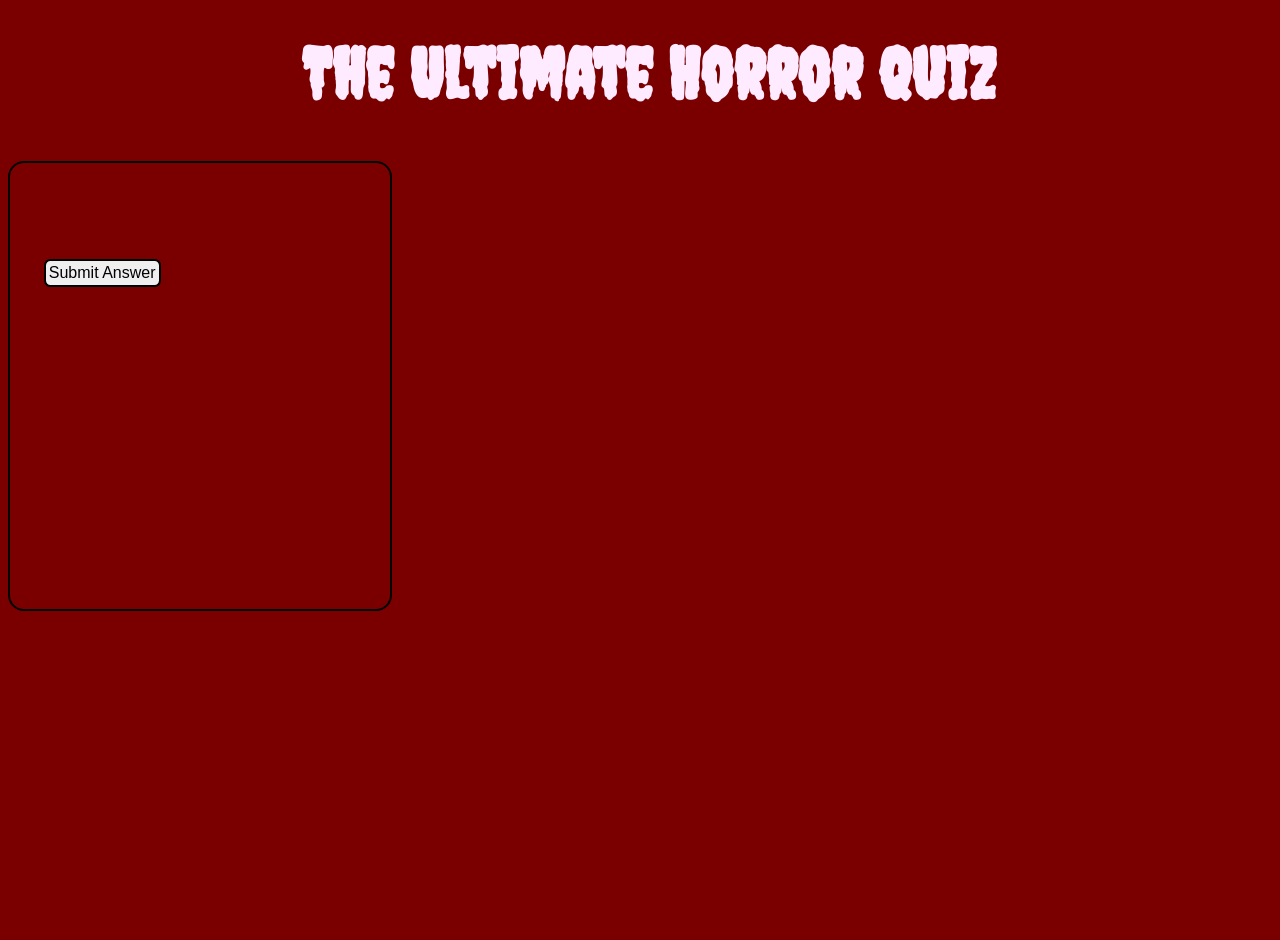
==== index.html @ d345ab64 "changed javascript code to make it more easy to read" ====
<!DOCTYPE html>
<html lang="en">
  <head>
    <meta charset="UTF-8">
    <meta name="viewport" content="width=device-width, initial-scale=1.0">
    <title>Ultimate Horror Quiz</title>
    <!-- favicon -->
    <link rel="icon" type="image/png"  href="assets/images/icons8-horror-64.png">
    <!-- stylesheet -->
    <link rel="stylesheet" href="assets/css/style.css">
    <link rel="preconnect" href="https://fonts.googleapis.com">
    <link rel="preconnect" href="https://fonts.gstatic.com" crossorigin>
    <link href="https://fonts.googleapis.com/css2?family=Creepster&display=swap" rel="stylesheet">
</head>
<body>
    <header>
      <h1>The Ultimate Horror Quiz</h1>
    </header>
    <!-- quiz container -->
    <div class="quiz">
      <div class="question">
      </div>
      <div class="choices">
      </div>
      <button id="submit">Submit Answer</button>
    </div>
    
<!-- javascript link -->
 <script src="assets/js/script.js"></script>   
</body>
</html>
---- assets/css/style.css ----
body {
    display: block;
    height: 100vh;
    width: 100vw;
    background: #7a0000;
}

h1 {
    position: relative;
    font-family: 'Creepster', system-ui;
    font-size: 70px;
    text-align: center;
    margin-top: 2rem;
    color: #ffebff;
}

.quiz {
    display: block;
    box-sizing: border-box;
    border: 2px solid #000000;
    border-radius: 1rem;
    height: 50%;
    width: 30%;
    padding: 2rem;
}

.question {
    font-family: 'creepster', system-ui,;
    font-size: 20px;
    color: #ffebff;
}

.choices {
    font-family: 'creepster', system-ui,;
    font-size: 20px;
    color: #ffebff;
}



#submit {
    cursor: pointer;
    margin: .1em;
    margin-top: 4rem;
    font-family: 'Franklin Gothic Medium', 'Arial Narrow', Arial, sans-serif;
    font-size: 16px;
    border: 2px solid #000000;
    border-radius: .4rem;
    padding: .2rem;
    
}

#submit:hover {
    background-color: aqua;
}
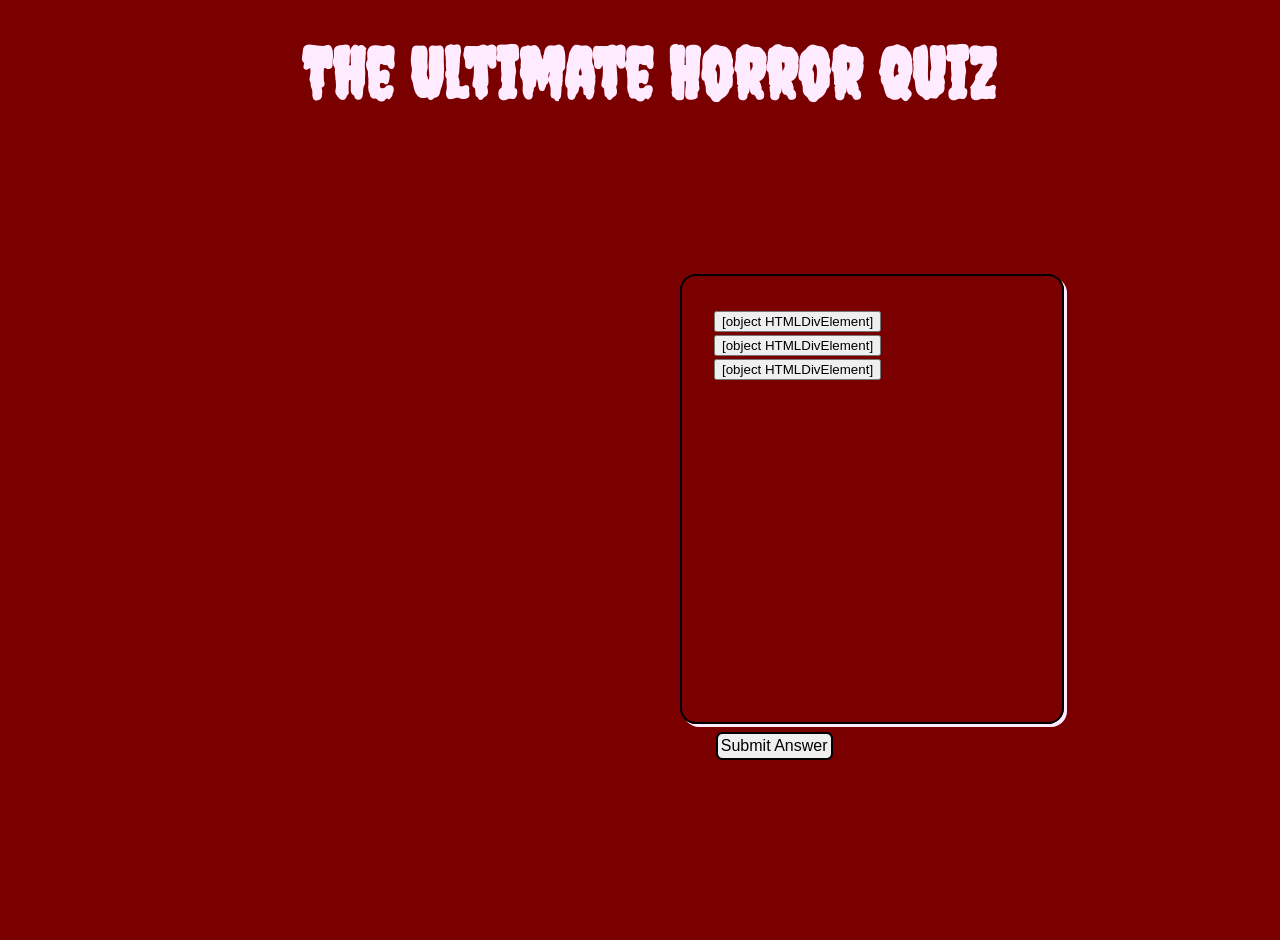
==== commit 7b755393: "updates to style.css" ====
--- a/index.html
+++ b/index.html
@@ -18,14 +18,13 @@
     </header>
     <!-- quiz container -->
     <div class="quiz">
-      <div class="question">
+      <div id="question">
       </div>
-      <div class="choices">
+      <div id="choices">
       </div>
       <button id="submit">Submit Answer</button>
     </div>
-    
-<!-- javascript link -->
- <script src="assets/js/script.js"></script>   
+    <!-- javascript link -->
+    <script src="assets/js/script.js"></script>   
 </body>
 </html>
--- a/assets/css/style.css
+++ b/assets/css/style.css
@@ -22,26 +22,27 @@
     height: 50%;
     width: 30%;
     padding: 2rem;
+    margin-left: 42rem;
+    margin-top: 10rem;
+    box-shadow: 3px 3px #ffebff;
 }
 
-.question {
+#question {
     font-family: 'creepster', system-ui,;
     font-size: 20px;
     color: #ffebff;
 }
 
-.choices {
+#choices {
     font-family: 'creepster', system-ui,;
     font-size: 20px;
     color: #ffebff;
 }
 
-
-
 #submit {
     cursor: pointer;
     margin: .1em;
-    margin-top: 4rem;
+    margin-top: 22rem;
     font-family: 'Franklin Gothic Medium', 'Arial Narrow', Arial, sans-serif;
     font-size: 16px;
     border: 2px solid #000000;
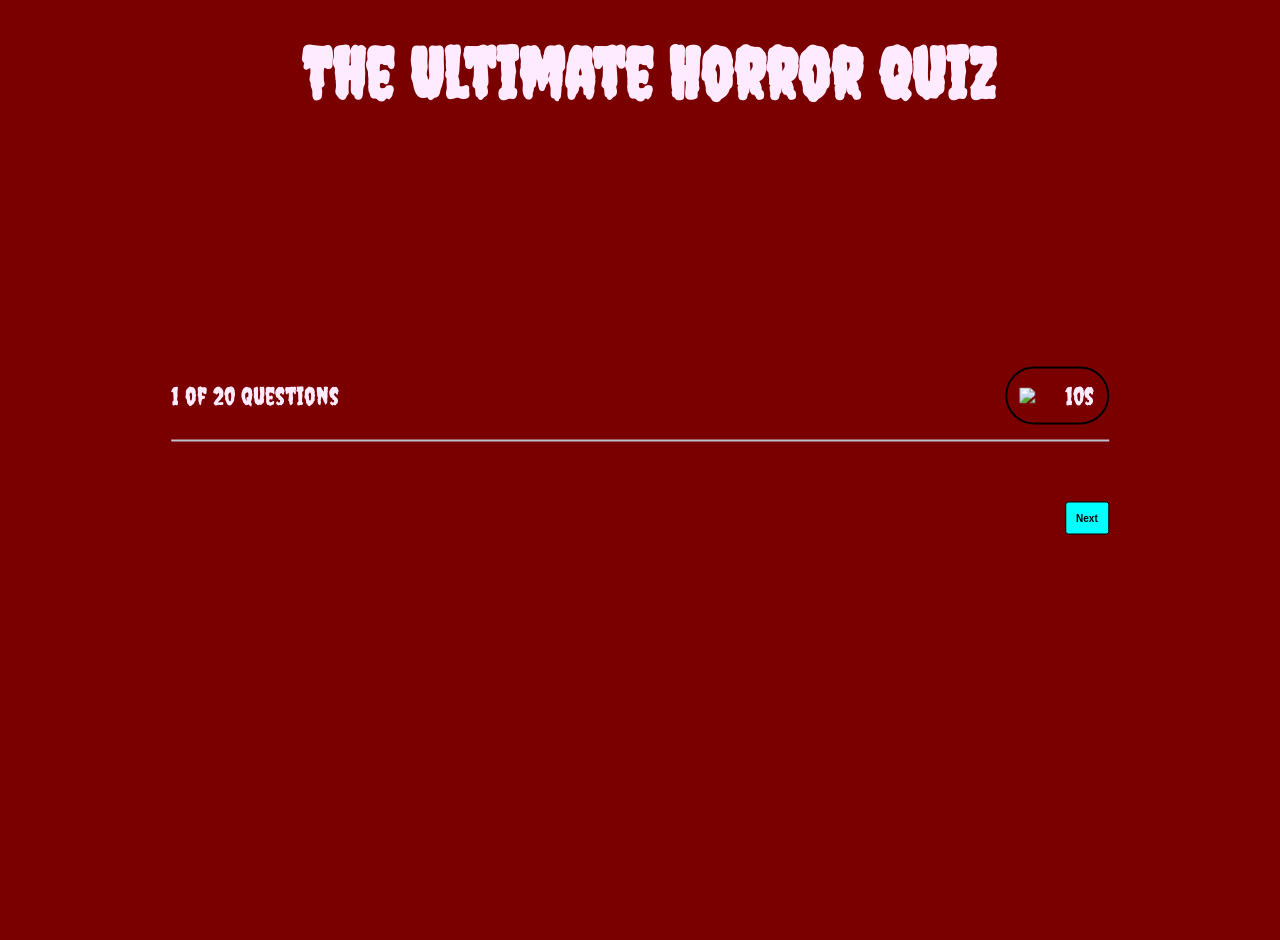
==== commit c2891d69: "new styles and html added" ====
--- a/index.html
+++ b/index.html
@@ -16,15 +16,28 @@
     <header>
       <h1>The Ultimate Horror Quiz</h1>
     </header>
-    <!-- quiz container -->
-    <div class="quiz">
-      <div id="question">
-      </div>
-      <div id="choices">
-      </div>
-      <button id="submit">Submit Answer</button>
+    <div class="start-screen">
+    <button id="start-button">Start</button>
+</div>
+<div id="display-container">
+    <div class="header">
+        <div class="number-of-count">
+            <span class="number-of-question">1 of 20 questions</span>
+        </div>
+        <div class="timer-div">
+            <img src="https://uxwing.com/wp-content/themes/uxwing/download/time-and-date/stopwatch-icon.png"width="20px">
+            <span class="time-left">10s</span>
+        </div>
     </div>
-    <!-- javascript link -->
-    <script src="assets/js/script.js"></script>   
+    <div id="container">
+        <!-- questions and options will be displayed here -->
+    </div>
+    <button id="next-button">Next</button>
+</div>
+<div class="score-container hide">
+    <div id="user-score">Demo Score</div>
+    <button id="restart">Restart</button>
+</div>
+    <script src="assets/js/quiz.js"></script>   
 </body>
 </html>
--- a/assets/css/style.css
+++ b/assets/css/style.css
@@ -14,50 +14,118 @@
     color: #ffebff;
 }
 
-.quiz {
-    display: block;
-    box-sizing: border-box;
-    border: 2px solid #000000;
-    border-radius: 1rem;
-    height: 50%;
-    width: 30%;
-    padding: 2rem;
-    margin-left: 42rem;
-    margin-top: 10rem;
-    box-shadow: 3px 3px #ffebff;
+.start-screen,
+.score-container {
+  position: absolute;
+  top: 0;
+  width: 100%;
+  height: 100%;
+  display: flex;
+  flex-direction: column;
+  align-items: center;
+  justify-content: center;
 }
-
-#question {
-    font-family: 'creepster', system-ui,;
-    font-size: 20px;
-    color: #ffebff;
+button {
+  border: none;
+  outline: none;
+  cursor: pointer;
 }
-
-#choices {
-    font-family: 'creepster', system-ui,;
-    font-size: 20px;
-    color: #ffebff;
+#start-button,
+#restart {
+  font-size: 1.3em;
+  padding: 0.5em 1.8em;
+  border-radius: 0.2em;
+  box-shadow: 0 20px 30px rgba(0, 0, 0, 0.4);
 }
-
-#submit {
-    cursor: pointer;
-    margin: .1em;
-    margin-top: 22rem;
-    font-family: 'Franklin Gothic Medium', 'Arial Narrow', Arial, sans-serif;
-    font-size: 16px;
-    border: 2px solid #000000;
-    border-radius: .4rem;
-    padding: .2rem;
-    
+#restart {
+  margin-top: 0.9em;
 }
-
-#submit:hover {
-    background-color: aqua;
+#display-container {
+  font-family: 'Creepster', system-ui;
+  font-size: 25px;
+  color: #ffebff;
+  background-color: #7a0000;
+  padding: 3.1em 1.8em;
+  width: 80%;
+  max-width: 37.5em;
+  margin: 0 auto;
+  position: absolute;
+  transform: translate(-50%, -50%);
+  top: 50%;
+  left: 50%;
+  border-radius: 0.6em;
 }
+.header {
+  margin-bottom: 1.8em;
+  display: flex;
+  justify-content: space-between;
+  align-items: center;
+  padding-bottom: 0.6em;
+  border-bottom: 0.1em solid #c0bfd2;
+}
+.timer-div {
+  background-color: #7a0000;
+  width: 3em;
+  border: 2px solid #000000;
+  border-radius: 1.8em;
+  display: flex;
+  align-items: center;
+  justify-content: space-between;
+  padding: .5em;
+}
+.question {
+  margin-bottom: 1.25em;
+  font-weight: 600;
+}
+.option-div {
+  font-size: 0.9em;
+  width: 100%;
+  padding: 1em;
+  margin: 0.3em 0;
+  text-align: left;
+  outline: none;
+  background: transparent;
+  border: 1px solid #c0bfd2;
+  border-radius: 0.3em;
+}
+.option-div:disabled {
+  color: #000000;
+  cursor: not-allowed;
+}
+#next-button {
+  font-family: 'Franklin Gothic Medium', 'Arial Narrow', Arial, sans-serif;
+  font-size: 10px;
+  font-weight: bold;
+  margin-top: 1.5em;
+  background-color: aqua;
+  color: #000000;
+  padding: 1em;
+  border: 1px solid;
+  border-radius: 0.3em;
+  float: right;
+  
+}
+.hide {
+  display: none;
+}
+.incorrect {
+  background-color: #ffdde0;
+  color: #d32f2f;
+  border-color: #d32f2f;
+}
+.correct {
+  background-color: #e7f6d5;
+  color: #689f38;
+  border-color: #689f38;
+}
+#user-score {
+  font-size: 1.5em;
+  color: #ffffff;
+}
+ 
 
 
 
 
 
 
-
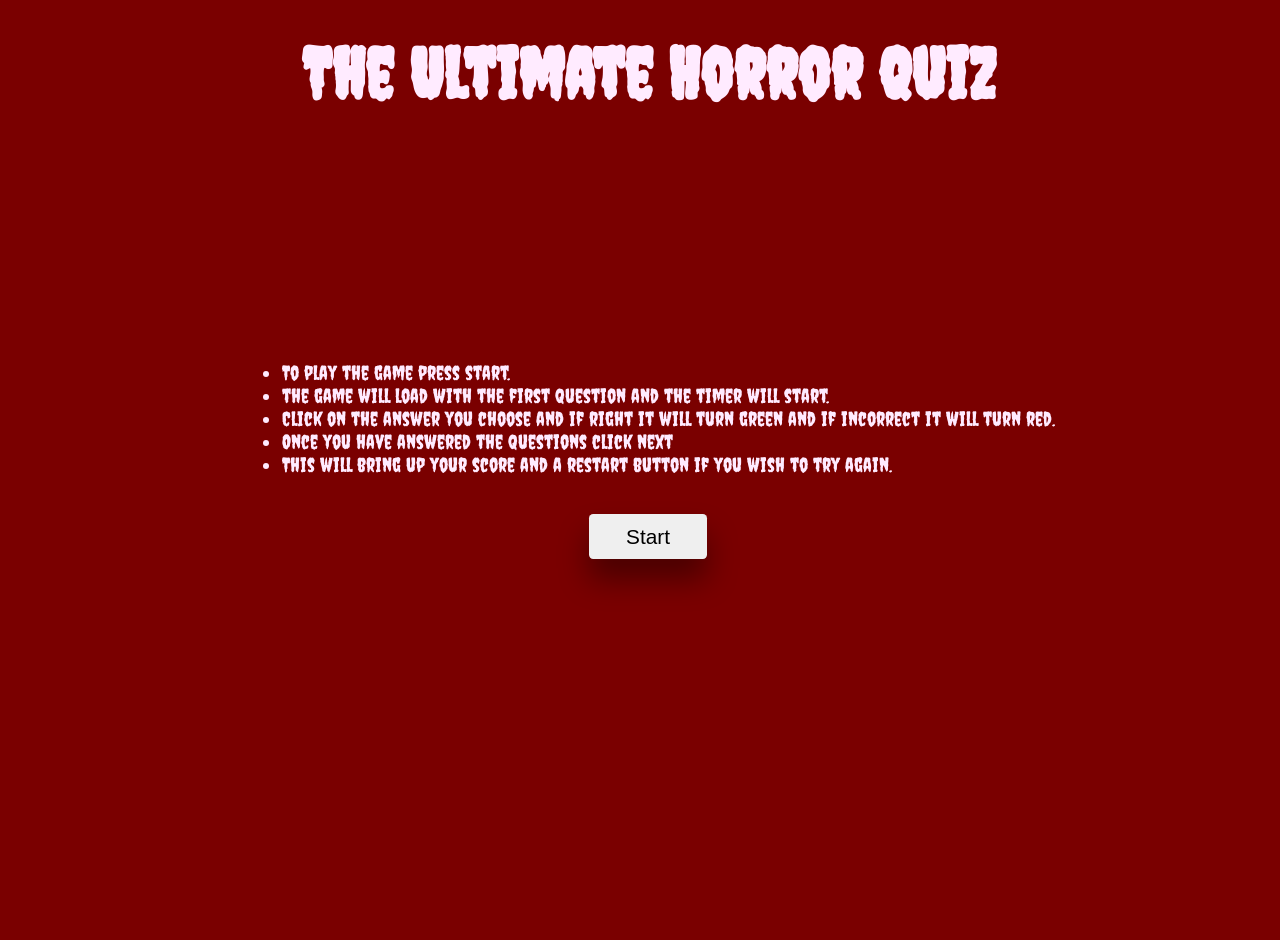
==== commit 501ab9f9: "finalised build" ====
--- a/index.html
+++ b/index.html
@@ -17,7 +17,15 @@
       <h1>The Ultimate Horror Quiz</h1>
     </header>
     <div class="start-screen">
-    <button id="start-button">Start</button>
+            <ul id="how-to">
+                <li>To play the game press start.</li>
+                <li>the game will load with the first question and the timer will start.</li>
+                <li>Click on the answer you choose and if right it will turn green and if incorrect it will turn red.</li>
+                <li>Once you have answered the questions click next</li>
+                <li>This will bring up your score and a restart button if you wish to try again.</li>
+            </ul>
+            <br>
+       <button id="start-button">Start</button>
 </div>
 <div id="display-container">
     <div class="header">
--- a/assets/css/style.css
+++ b/assets/css/style.css
@@ -30,13 +30,23 @@
   outline: none;
   cursor: pointer;
 }
+#main-screen,
 #start-button,
 #restart {
+  font-family: 'Franklin Gothic Medium', 'Arial Narrow', Arial, sans-serif;
   font-size: 1.3em;
   padding: 0.5em 1.8em;
   border-radius: 0.2em;
   box-shadow: 0 20px 30px rgba(0, 0, 0, 0.4);
 }
+
+#how-to {
+  text-align: left;
+  font-family: 'creepster', system-ui;
+  font-size: 20px;
+  color: #ffebff;
+}
+
 #restart {
   margin-top: 0.9em;
 }
@@ -74,11 +84,14 @@
   padding: .5em;
 }
 .question {
+  
   margin-bottom: 1.25em;
   font-weight: 600;
 }
 .option-div {
-  font-size: 0.9em;
+  font-family: 'Creepster', system-ui;
+  font-size: 25px;
+  color: #ffebff;
   width: 100%;
   padding: 1em;
   margin: 0.3em 0;
@@ -94,7 +107,7 @@
 }
 #next-button {
   font-family: 'Franklin Gothic Medium', 'Arial Narrow', Arial, sans-serif;
-  font-size: 10px;
+  font-size: 13px;
   font-weight: bold;
   margin-top: 1.5em;
   background-color: aqua;
@@ -110,13 +123,13 @@
 }
 .incorrect {
   background-color: #ffdde0;
-  color: #d32f2f;
-  border-color: #d32f2f;
+  color: #f08080;
+  border-color:#ffebff;
 }
 .correct {
   background-color: #e7f6d5;
-  color: #689f38;
-  border-color: #689f38;
+  color: #adff2f;
+  border-color: #ffebff;
 }
 #user-score {
   font-size: 1.5em;
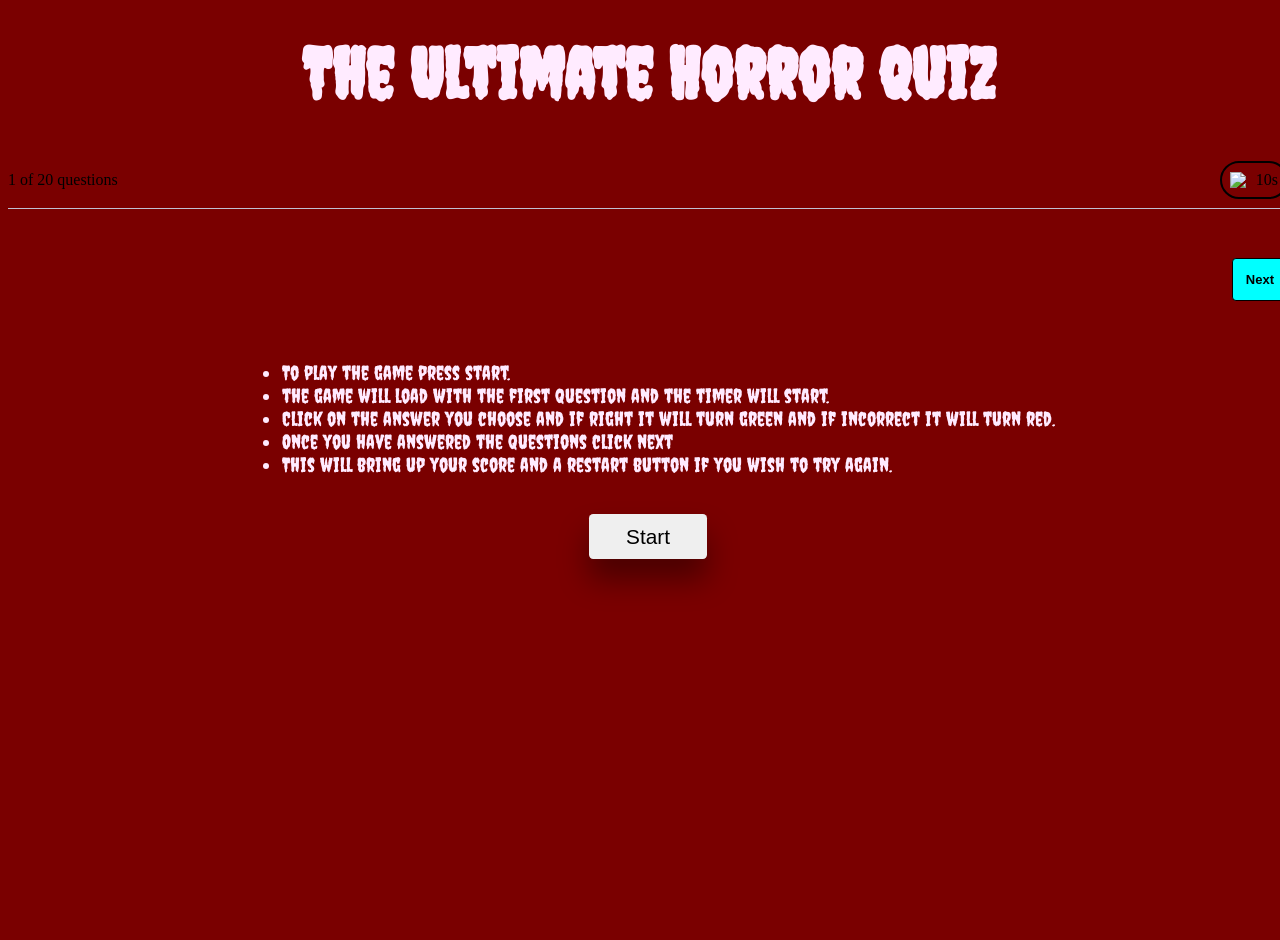
==== commit b7ecf8e6: "html debug" ====
--- a/index.html
+++ b/index.html
@@ -1,51 +1,54 @@
 <!DOCTYPE html>
-<html lang="en">
-  <head>
-    <meta charset="UTF-8">
-    <meta name="viewport" content="width=device-width, initial-scale=1.0">
+<html lang= "en">
+
+<head>
+    <meta charset= "UTF-8">
+    <meta name= "viewport" content= "width=device-width, initial-scale=1.0">
     <title>Ultimate Horror Quiz</title>
     <!-- favicon -->
-    <link rel="icon" type="image/png"  href="assets/images/icons8-horror-64.png">
+    <link rel= "icon" type= "image/png" href= "assets/images/icons8-horror-64.png">
     <!-- stylesheet -->
-    <link rel="stylesheet" href="assets/css/style.css">
-    <link rel="preconnect" href="https://fonts.googleapis.com">
-    <link rel="preconnect" href="https://fonts.gstatic.com" crossorigin>
-    <link href="https://fonts.googleapis.com/css2?family=Creepster&display=swap" rel="stylesheet">
+    <link rel= "stylesheet" href= "assets/css/style.css">
+    <link rel= "preconnect" href= "https://fonts.googleapis.com">
+    <link rel= "preconnect" href= "https://fonts.gstatic.com" crossorigin>
+    <link href= https://fonts.googleapis.com/css2?family=Creepster&display=swap" rel="stylesheet">
 </head>
+
 <body>
     <header>
-      <h1>The Ultimate Horror Quiz</h1>
+        <h1>The Ultimate Horror Quiz</h1>
     </header>
-    <div class="start-screen">
-            <ul id="how-to">
-                <li>To play the game press start.</li>
-                <li>the game will load with the first question and the timer will start.</li>
-                <li>Click on the answer you choose and if right it will turn green and if incorrect it will turn red.</li>
-                <li>Once you have answered the questions click next</li>
-                <li>This will bring up your score and a restart button if you wish to try again.</li>
-            </ul>
-            <br>
-       <button id="start-button">Start</button>
-</div>
-<div id="display-container">
-    <div class="header">
-        <div class="number-of-count">
-            <span class="number-of-question">1 of 20 questions</span>
+    <div class= "start-screen">
+        <ul id= "how-to">
+            <li>To play the game press start.</li>
+            <li>the game will load with the first question and the timer will start.</li>
+            <li>Click on the answer you choose and if right it will turn green and if incorrect it will turn red.</li>
+            <li>Once you have answered the questions click next</li>
+            <li>This will bring up your score and a restart button if you wish to try again.</li>
+        </ul>
+        <br>
+        <button id= "start-button">Start</button>
+    </div>
+    <div id= display-container">
+        <div class= "header">
+            <div class= number-of-count">
+                <span class= "number-of-question">1 of 20 questions</span>
+            </div>
+            <div class= "timer-div">
+                <img src= "https://uxwing.com/wp-content/themes/uxwing/download/time-and-date/stopwatch-icon.png"
+                    width= "20px">
+                <span class= "time-left">10s</span>
+            </div>
         </div>
-        <div class="timer-div">
-            <img src="https://uxwing.com/wp-content/themes/uxwing/download/time-and-date/stopwatch-icon.png"width="20px">
-            <span class="time-left">10s</span>
+        <div id= "container">
+            <!-- questions and options will be displayed here -->
         </div>
+        <button id= "next-button">Next</button>
     </div>
-    <div id="container">
-        <!-- questions and options will be displayed here -->
+    <div class= "score-container hide">
+        <div id= "user-score">Demo Score</div>
+        <button id= "restart">Restart</button>
     </div>
-    <button id="next-button">Next</button>
-</div>
-<div class="score-container hide">
-    <div id="user-score">Demo Score</div>
-    <button id="restart">Restart</button>
-</div>
-    <script src="assets/js/quiz.js"></script>   
+    <script src= "assets/js/quiz.js"></script>
 </body>
-</html>
+</html>
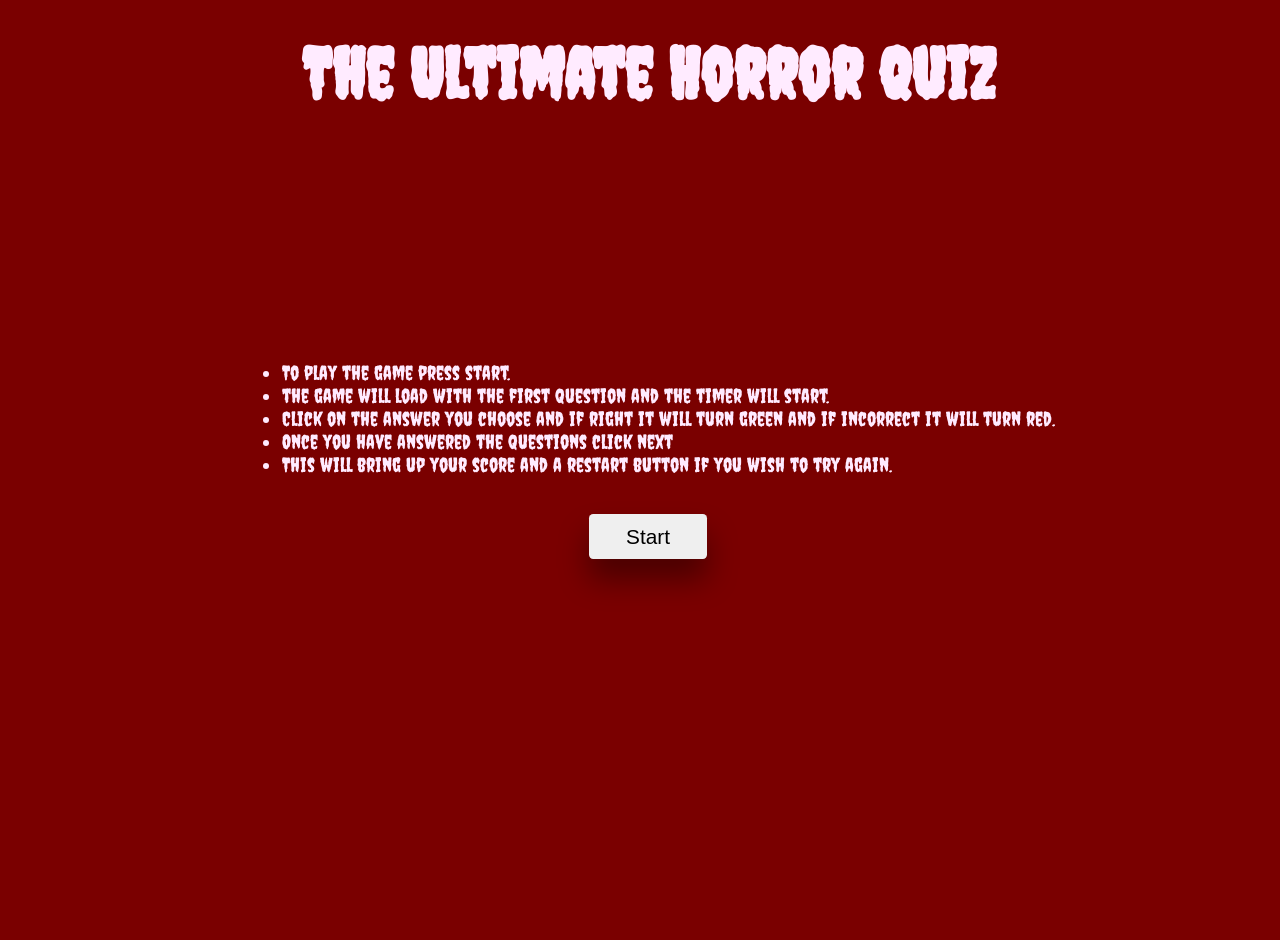
==== commit ed465cc5: "final html debug" ====
--- a/index.html
+++ b/index.html
@@ -11,7 +11,7 @@
     <link rel= "stylesheet" href= "assets/css/style.css">
     <link rel= "preconnect" href= "https://fonts.googleapis.com">
     <link rel= "preconnect" href= "https://fonts.gstatic.com" crossorigin>
-    <link href= https://fonts.googleapis.com/css2?family=Creepster&display=swap" rel="stylesheet">
+    <link href= "https://fonts.googleapis.com/css2?family=Creepster&display=swap" rel="stylesheet">
 </head>
 
 <body>
@@ -29,14 +29,14 @@
         <br>
         <button id= "start-button">Start</button>
     </div>
-    <div id= display-container">
+    <div id= "display-container">
         <div class= "header">
-            <div class= number-of-count">
+            <div class= "number-of-count">
                 <span class= "number-of-question">1 of 20 questions</span>
             </div>
             <div class= "timer-div">
                 <img src= "https://uxwing.com/wp-content/themes/uxwing/download/time-and-date/stopwatch-icon.png"
-                    width= "20px">
+                 alt= "stopwatch-icon" width= "20">
                 <span class= "time-left">10s</span>
             </div>
         </div>
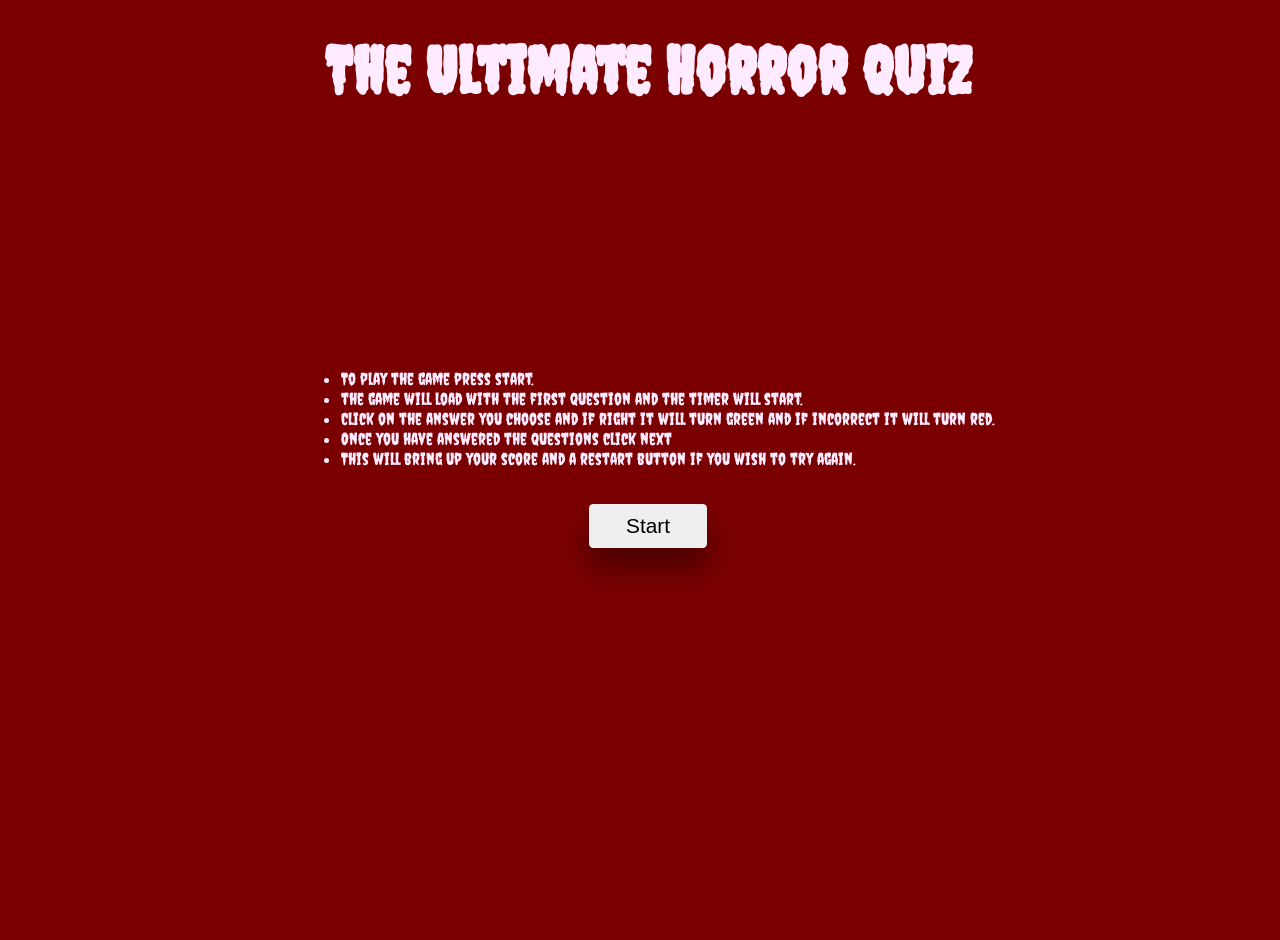
==== commit 5d18ebaf: "final debug on css" ====
--- a/index.html
+++ b/index.html
@@ -4,6 +4,9 @@
 <head>
     <meta charset= "UTF-8">
     <meta name= "viewport" content= "width=device-width, initial-scale=1.0">
+    <meta name= "description" content= "Ultimate Horror Quiz. Online quiz asking questions 
+    about real life serial killers and the movies and books that were inspired by them.">
+    <meta name= "keywords" content="quiz, questions, real life, serial killers, horror movies">
     <title>Ultimate Horror Quiz</title>
     <!-- favicon -->
     <link rel= "icon" type= "image/png" href= "assets/images/icons8-horror-64.png">
@@ -36,7 +39,7 @@
             </div>
             <div class= "timer-div">
                 <img src= "https://uxwing.com/wp-content/themes/uxwing/download/time-and-date/stopwatch-icon.png"
-                 alt= "stopwatch-icon" width= "20">
+                 alt= "stopwatch-icon" width= "20px" height= "20px">
                 <span class= "time-left">10s</span>
             </div>
         </div>
--- a/assets/css/style.css
+++ b/assets/css/style.css
@@ -8,7 +8,7 @@
 h1 {
     position: relative;
     font-family: 'Creepster', system-ui;
-    font-size: 70px;
+    font-size: 65px;
     text-align: center;
     margin-top: 2rem;
     color: #ffebff;
@@ -43,7 +43,7 @@
 #how-to {
   text-align: left;
   font-family: 'creepster', system-ui;
-  font-size: 20px;
+  font-size: 17px;
   color: #ffebff;
 }
 
@@ -52,7 +52,7 @@
 }
 #display-container {
   font-family: 'Creepster', system-ui;
-  font-size: 25px;
+  font-size: 22px;
   color: #ffebff;
   background-color: #7a0000;
   padding: 3.1em 1.8em;
